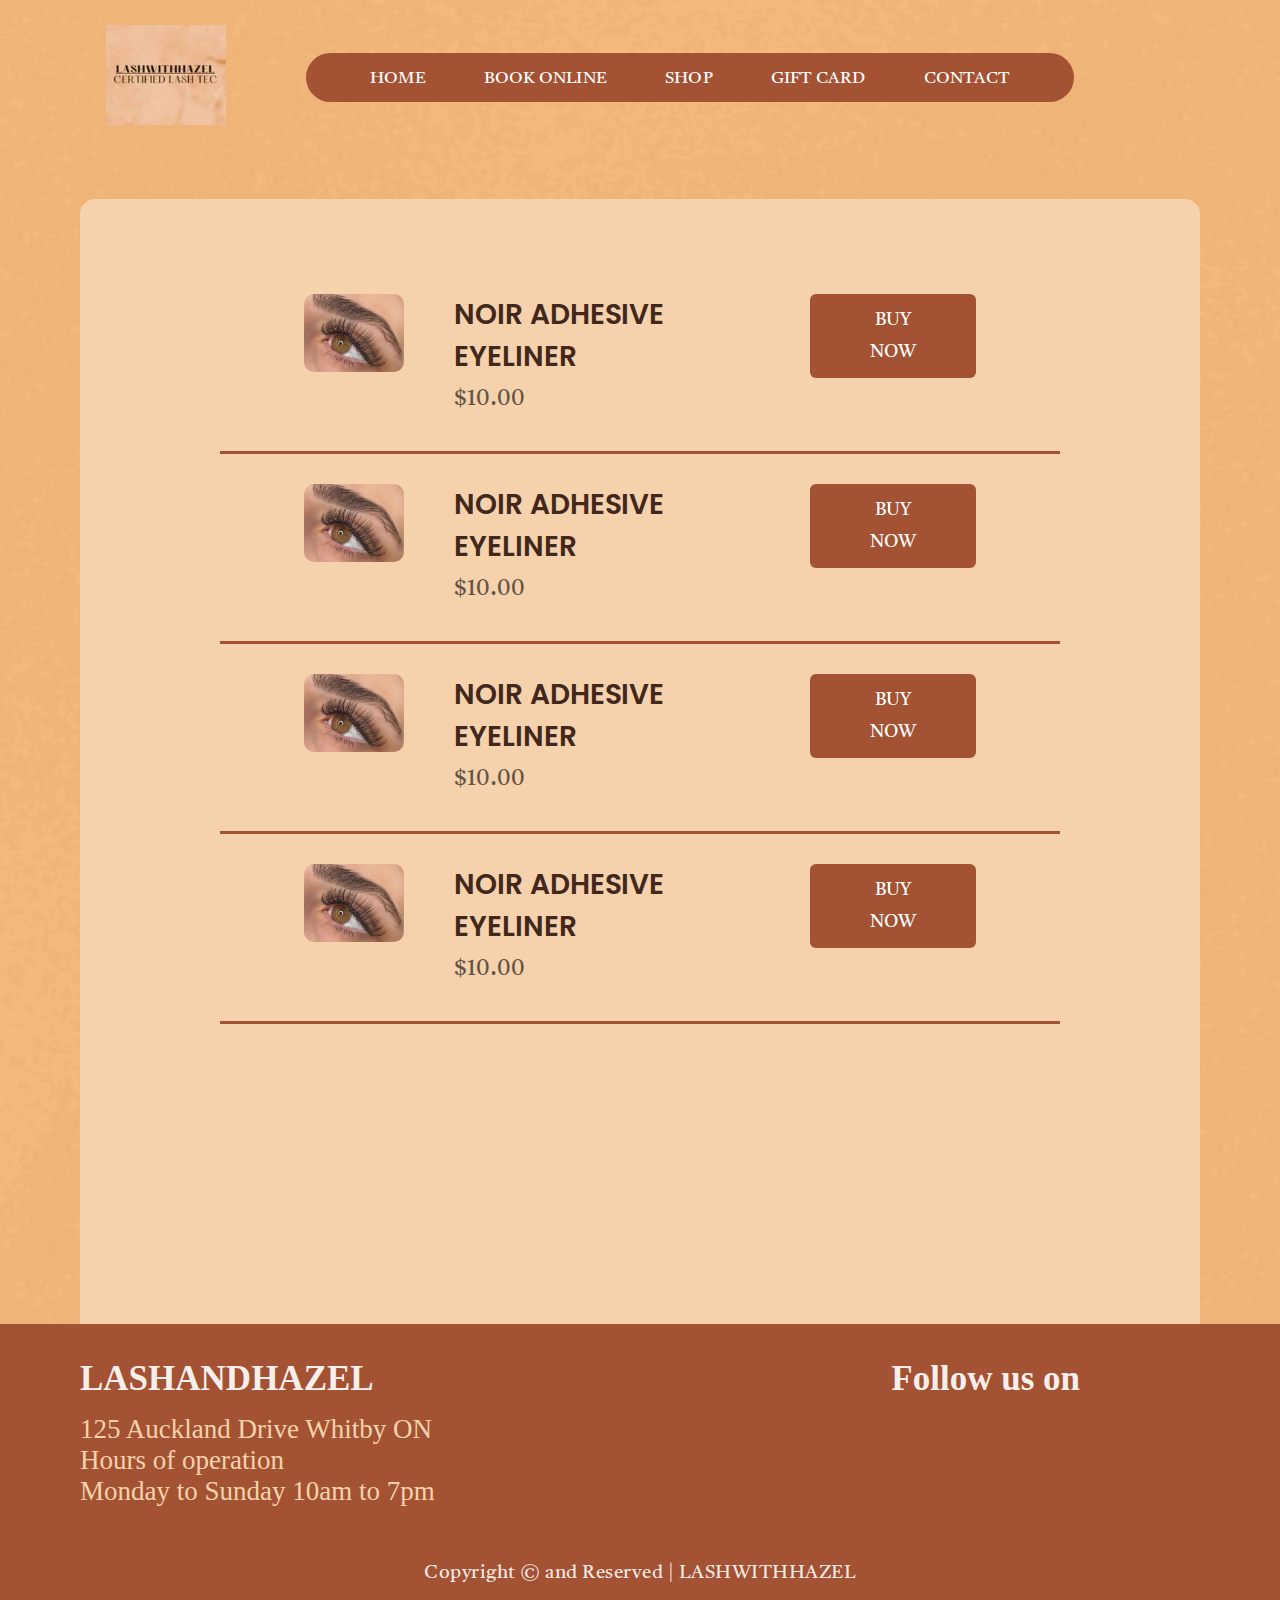
==== cart.html @ d422df28 "website is born" ====
<!DOCTYPE html>
<html lang="en">
  <head>
    <title>LASHWITHHAZEL | CERTIFIED LASH TEC</title>

    <meta charset="UTF-8" />
    <meta http-equiv="X-UA-Compatible" content="IE=edge" />
    <meta name="viewport" content="width=device-width, initial-scale=1.0" />

    <link
      rel="stylesheet"
      href="https://cdnjs.cloudflare.com/ajax/libs/font-awesome/6.2.0/css/all.min.css"
      integrity="sha512-xh6O/CkQoPOWDdYTDqeRdPCVd1SpvCA9XXcUnZS2FmJNp1coAFzvtCN9BmamE+4aHK8yyUHUSCcJHgXloTyT2A=="
      crossorigin="anonymous"
      referrerpolicy="no-referrer"
    />

    <link rel="preconnect" href="https://fonts.googleapis.com" />
    <link rel="preconnect" href="https://fonts.gstatic.com" crossorigin />
    <link
      href="https://fonts.googleapis.com/css2?family=Poppins:wght@200;300;400;500;600;700&family=Tiro+Kannada&display=swap"
      rel="stylesheet"
    />

    <link rel="stylesheet" type="text/css" href="./css/style.css" />
    <link rel="stylesheet" type="text/css" href="./css/header.css" />
    <link rel="stylesheet" type="text/css" href="./css/cart/items.css" />
    <link rel="stylesheet" type="text/css" href="./css/footer.css" />
  </head>
  <body>
    <header>
      <a href="./index.html"><img class="branding" src="./assets/branding.png" /></a>
      <nav>
        <ul>
          <li><a href="./index.html">HOME</a></li>
          <li><a href="#">BOOK ONLINE</a></li>
          <li><a href="./shop.html">SHOP</a></li>
          <li><a href="#">GIFT CARD</a></li>
          <li><a href="./index.html#contact">CONTACT</a></li>
        </ul>
      </nav>
      <div>
        <a href=""><i class="insta-ico fa-brands fa-instagram"></i></a>
        <a href="./cart.html"><i class="cart-ico fa fa-cart-shopping active"></i></a>
      </div>
    </header>
    <main id="items">
        <section>
            <h1 id="empty">Cart is empty</h1>
            <div class="item">
                <div><img src="./assets/pro1.png" alt=""></div>
                <div>
                    <h1>NOIR ADHESIVE EYELINER</h1>
                    <h2>$10.00</h2>
                </div>
                <div>
                    <button>BUY NOW</button>
                </div>
            </div>
            <div class="item">
                <div><img src="./assets/pro1.png" alt=""></div>
                <div>
                    <h1>NOIR ADHESIVE EYELINER</h1>
                    <h2>$10.00</h2>
                </div>
                <div>
                    <button>BUY NOW</button>
                </div>
            </div>
            <div class="item">
                <div><img src="./assets/pro1.png" alt=""></div>
                <div>
                    <h1>NOIR ADHESIVE EYELINER</h1>
                    <h2>$10.00</h2>
                </div>
                <div>
                    <button>BUY NOW</button>
                </div>
            </div>
            <div class="item">
                <div><img src="./assets/pro1.png" alt=""></div>
                <div>
                    <h1>NOIR ADHESIVE EYELINER</h1>
                    <h2>$10.00</h2>
                </div>
                <div>
                    <button>BUY NOW</button>
                </div>
            </div>
        </section>
    </main>
    <footer>
        <section>
            <div>
                <h1>LASHANDHAZEL</h1>
                <p>125 Auckland Drive Whitby ON <br>
                  Hours of operation <br>
                  Monday to Sunday 10am to 7pm</p>
            </div>
            <div>
              <h1>Follow us on</h1>
              <a href=""><i class="fa-brands fa-instagram"></i></a>
            </div>
        </section>
        <h1 class="copyright">Copyright © and Reserved | LASHWITHHAZEL</h1>
    </footer>
    <script src="./js/cart.js"></script>
  </body>
</html>
---- css/style.css ----
* {
	margin: 0;
	padding: 0;
}

html {
	scroll-behavior: smooth;
}

body {
	background-color: #F4B87A;
	background-image: url("../assets/main-bg.png");
}
---- css/header.css ----
header {
	display: flex;
	justify-content: center;
	align-items: center;
	margin-top: 25px;
}

header .branding {
	width: 120px;
	height: 100px;
	margin-right: 80px;
}

header nav {
	width: 60%;
	padding: 11px 35px;
	padding-bottom: 8px;
	background-color: #A35233;
	border-radius: 50px;
	box-sizing: border-box;
	font-family: 'Tiro Kannada';
}

header nav .active-itm {
	text-decoration: underline;
	text-underline-offset: 6px;
}

header nav ul {
	display: flex;
	list-style-type: none;
	justify-content: space-around;
}

header nav a {
	color: white;
	text-decoration: none;
	font-size: 17px;
	transition: 0.3s;
	letter-spacing: 0.2px;
}

header nav a:hover {
	text-decoration: underline;
	text-underline-offset: 6px;
	letter-spacing: 1px;
}

header .insta-ico, header .cart-ico {
	font-size: 29px;
	color: #A35233;
	transition: 0.3s;
}

header .insta-ico {
	margin: 0 50px;
}

header .insta-ico:hover, header .cart-ico:hover {
	color: #5b3726;
}
---- css/cart/items.css ----
#empty {
    text-align: center;
    color: #42281C;
    font-size: 27px;
    font-weight: 100;
    display: none;
}

i.active {
    color: #5b3726;
}

main#items {
    padding: 70px 80px;
    padding-bottom: 0;
}

main#items section {
    background-color: #F6D2AC;
    border-radius: 15px 15px 0 0;
    padding: 65px 140px;
    padding-bottom: 300px;
}

main#items div.item {
    display: flex;
    justify-content: center;
    padding: 30px 10%;
    border-bottom: 3px solid #A35233;
}

div.item div:nth-child(2) {
    margin-right: 100px;
    margin-left: 50px;
}

div.item img {
    width: 100px;
    border-radius: 10px;
}

div.item h1 {
    font-family: 'Poppins', sans-serif;
    font-size: 28px;
    font-weight: 600;
    color: #42281C;
}

div.item h2 {
    font-family: 'Tiro Kannada';
    font-size: 24px;
    opacity: 0.6;
    font-weight: 100;
}

div.item button {
    padding: 10px 60px;
    font-size: 18px;
    font-family: 'Tiro Kannada';
    background-color: #A35233;
    color: white;
    border: none;
    border-radius: 6px;
    transition: 0.5s ease-out;
}

div.item button:hover {
    background-color: #8c3e1d;
    padding: 10px 70px;
    cursor: pointer;
}
---- css/footer.css ----
footer {
	padding: 35px 80px;
	padding-bottom: 9px;
	background-color: #A35233;
}

footer section {
	display: flex;
	justify-content: space-between;
	padding-bottom: 50px;
}

footer section h1 {
	font-size: 35px;
	color: rgba(255, 255, 255, 0.93);
	margin-bottom: 15px;
	font-weight: 700;
	/* -webkit-text-stroke: 0.3px white;
	letter-spacing: 0.5px; */
}

footer section p {
	font-size: 27px;
	color: #F6D2AC;	
	font-weight: 100;
}

footer section div:nth-child(2) {
	padding-right: 120px;
}

footer section a {
	color: #F6D2AC;
	font-size: 35px;
	transition: 0.3s;
}

footer section a:hover {
	color: #6a3f2b;
}

footer .copyright {
	font-size: 19px;
	color: rgba(255, 255, 255, 0.89);
	font-family: 'Tiro Kannada', sans-serif;
	font-weight: 500;
	text-align: center;
	letter-spacing: .5px;
}
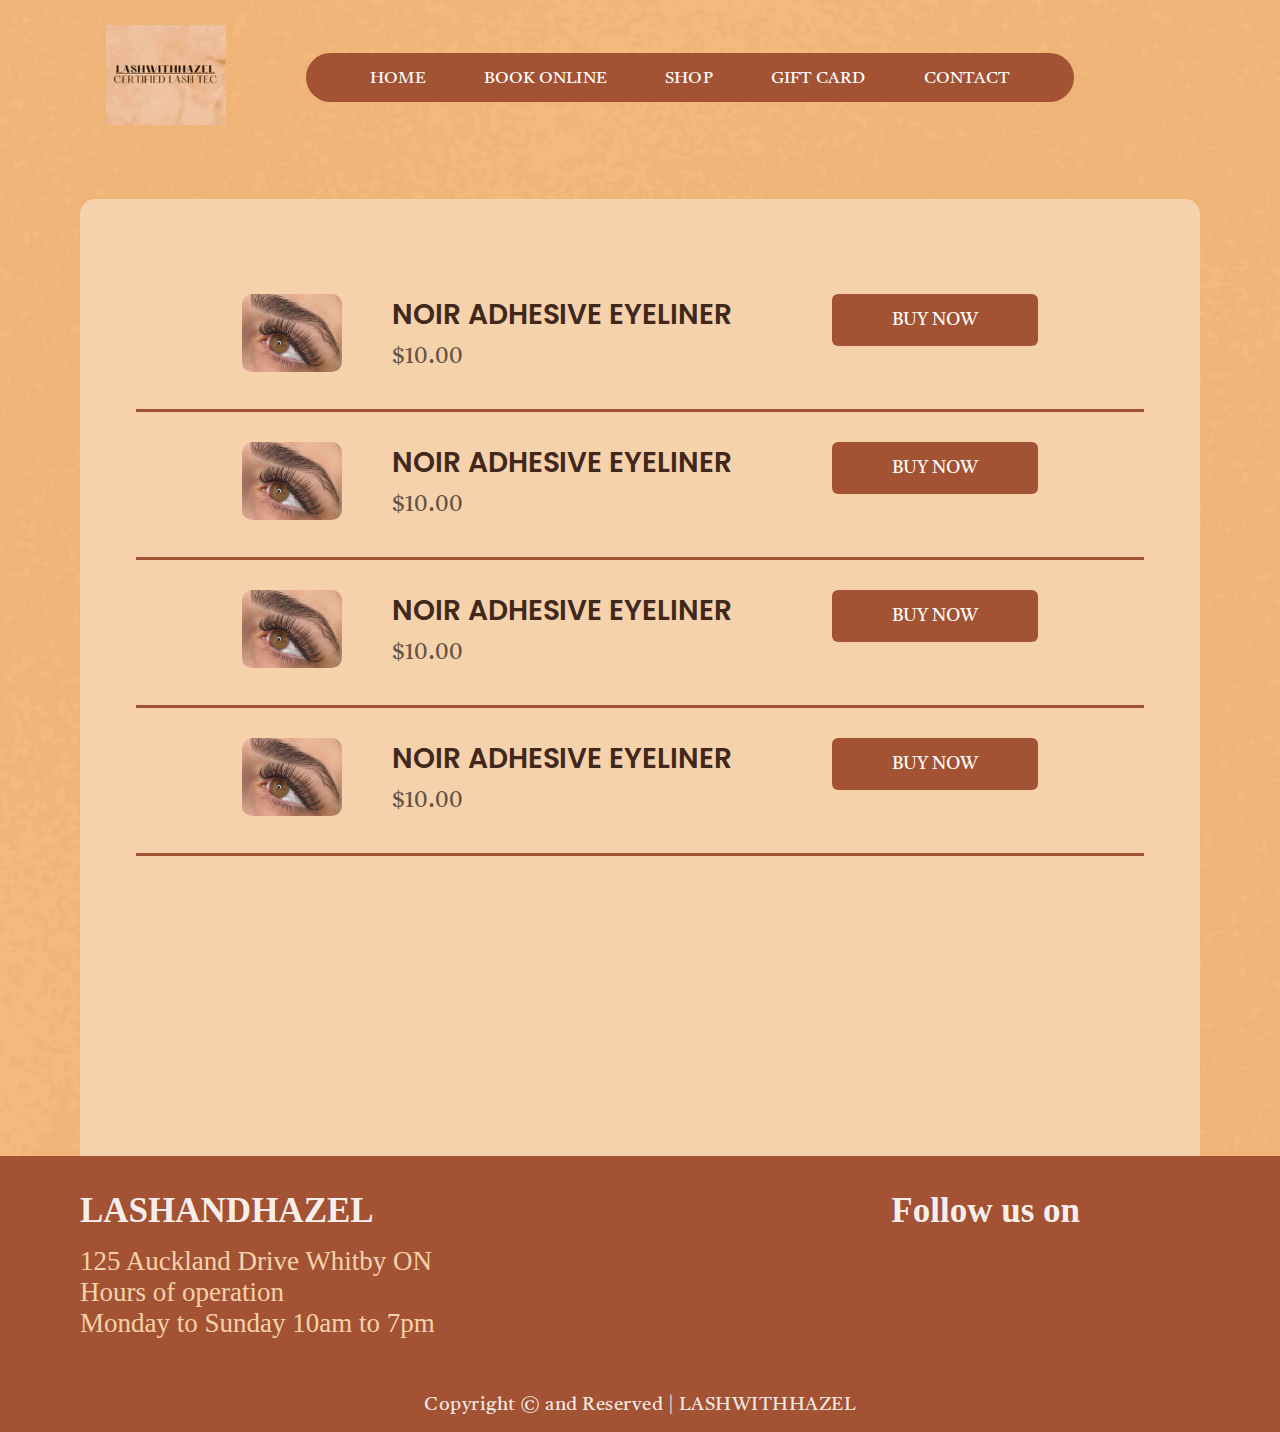
==== commit a32c4373: "adding reponsiveness" ====
--- a/cart.html
+++ b/cart.html
@@ -29,7 +29,10 @@
   </head>
   <body>
     <header>
-      <a href="./index.html"><img class="branding" src="./assets/branding.png" /></a>
+      <section>
+        <a href="./index.html"><img class="branding" src="./assets/branding.png" /></a>
+        <i class="burger fa-solid fa-bars"></i>
+      </section>
       <nav>
         <ul>
           <li><a href="./index.html">HOME</a></li>
@@ -43,6 +46,14 @@
         <a href=""><i class="insta-ico fa-brands fa-instagram"></i></a>
         <a href="./cart.html"><i class="cart-ico fa fa-cart-shopping active"></i></a>
       </div>
+      <ul class="dropdown">
+        <a href="./index.html"><li class="drop-itm1">HOME</li></a>
+        <a href="#"><li class="drop-itm2">BOOK ONLINE</li></a>
+        <a href="./shop.html"><li class="drop-itm3">SHOP</li></a>
+        <a href="#"><li class="drop-itm4">GIFT CARD</li></a>
+        <a href="./index.html#contact"><li class="drop-itm5">CONTACT</li></a>
+        <a href="./cart.html"><li class="drop-itm6 active-itm">CART</li></a>
+      </ul>
     </header>
     <main id="items">
         <section>
@@ -105,5 +116,6 @@
         <h1 class="copyright">Copyright © and Reserved | LASHWITHHAZEL</h1>
     </footer>
     <script src="./js/cart.js"></script>
+    <script src="./js/nav.js"></script>
   </body>
 </html>
--- a/css/header.css
+++ b/css/header.css
@@ -9,6 +9,14 @@
 	width: 120px;
 	height: 100px;
 	margin-right: 80px;
+}
+
+header ul.dropdown {
+	display: none;
+}
+
+header ul.dropdown.active {
+	display: unset;
 }
 
 header nav {
@@ -58,4 +66,151 @@
 
 header .insta-ico:hover, header .cart-ico:hover {
 	color: #5b3726;
+}
+
+header div {
+	display: flex;
+	justify-content: space-between;
+}
+
+header .burger {
+	color: #F6D2AC;
+	font-size: 27px;
+	cursor: pointer;
+	display: none;
+}
+
+@media (max-width: 1000px) {
+	header {
+		padding: 0 30px;
+	}
+
+	header .branding {
+		width: 100px;
+		height: 85px;
+		margin-right: 40px;
+	}
+
+	header nav {
+		width: 70%;
+	}
+
+	header .insta-ico {
+		margin: 0 25px;
+	}
+}
+
+@media (max-width: 840px) {
+	header {
+		flex-direction: column;
+	}
+
+	header .branding {
+		margin-right: 0;
+		margin-bottom: 20px;
+	}
+
+	header .insta-ico, header .cart-ico {
+		display: none;
+	}
+
+	header nav {
+		width: 100%;
+	}
+}
+
+@media (max-width: 600px) {
+	header {
+		background-color: #A35233;
+		margin-top: 0;
+		padding: 0 0;
+	}
+	
+	header section {
+		width: 100%;
+		display: flex;
+		justify-content: space-between;
+		align-items: center;
+		padding: 10px 40px;
+		box-sizing: border-box;
+	}
+
+	header .branding {
+		width: 80px;
+		height: 70px;
+		margin-bottom: 0;
+	}
+
+	header nav {
+		display: none;
+	}
+
+	header .burger {
+		display: unset;
+	}
+
+	header ul.dropdown {
+		list-style-type: none;
+		padding: 10px 0;
+		width: 100%;
+		transform-origin: top;
+		animation: drop 300ms ease-in forwards;
+	}
+
+	.drop-itm1, .drop-itm2,
+	.drop-itm3, .drop-itm4,
+	.drop-itm5, .drop-itm6 {
+		animation: down 800ms ease-in-out forwards;
+  		transform-origin: top center;
+	}
+
+	@keyframes down {
+		0% {
+			transform: scaleY(0);
+		}
+		80% {
+			transform: scaleY(1.1);
+		}
+		100% {
+			transform: scaleY(1);
+		}
+	}
+
+	@keyframes drop {
+		0% {
+			height: 0;
+		}
+		80% {
+			height: 420px;
+		}
+		100% {
+			height: auto;
+		}
+	}
+
+	header ul.dropdown li {
+		width: 100%;
+		text-align: right;
+		padding: 20px 40px;
+		font-size: 20px;
+		font-family: 'Poppins';
+		color: #F6D2AC;
+		box-sizing: border-box;
+		transition: 0.3s;
+	}
+
+	header ul.dropdown li.active-itm {
+		background-color: #F6D2AC;
+		color: #5b3726;
+	}
+
+	header ul.dropdown li:hover {
+		background-color: #F6D2AC;
+		color: #5b3726;
+	}
+
+	header ul.dropdown a {
+		color: inherit;
+		text-decoration: none;
+	}
 }--- a/css/cart/items.css
+++ b/css/cart/items.css
@@ -68,4 +68,95 @@
     background-color: #8c3e1d;
     padding: 10px 70px;
     cursor: pointer;
+}
+
+@media (max-width: 1433px) {
+    main#items section {
+        padding: 65px 5%;
+        padding-bottom: 300px;
+    }
+}
+
+@media (max-width: 1266px) {
+    main#items div.item {
+        padding: 25px 2%;
+    }
+}
+
+@media (max-width: 1130px) {
+    div.item div:nth-child(2) {
+        margin-right: 50px;
+        margin-left: 35px;
+    }
+
+    main#items section {
+        padding: 35px 5%;
+        padding-bottom: 200px;
+    }
+
+    div.item h1 {
+        font-size: 24px;
+    }
+
+    div.item h2 {
+        font-size: 20px;
+    }
+
+    div.item button {
+        padding: 6px 40px;
+        font-size: 16px;
+    }
+
+    div.item button:hover {
+        padding: 6px 50px;
+    }
+}
+
+@media (max-width: 920px) {
+    div.item div:nth-child(2) {
+        margin-right: 20px;
+        width: 200px;
+    }
+
+    div.item button {
+        padding: 5px 30px;
+        font-size: 14px;
+    }
+
+    div.item button:hover {
+        padding: 6px 38px;
+    }
+}
+
+@media (max-width: 740px) {
+    main#items div.item {
+        flex-wrap: wrap;
+        row-gap: 20px;
+        column-gap: 15px;
+    }
+
+    div.item div:nth-child(2) {
+        margin-right: 0;
+    }
+}
+
+@media (max-width: 575px) {
+    main#items {
+        padding: 50px 30px;
+        padding-bottom: 0;
+    }
+
+    main#items div.item {
+        padding: 40px 5%;
+        text-align: center;
+    }
+
+    div.item img {
+        width: 150px;
+    }
+
+    div.item div:nth-child(2) {
+        margin-left: 0;
+        width: 100%;
+    }
 }--- a/css/footer.css
+++ b/css/footer.css
@@ -46,4 +46,45 @@
 	font-weight: 500;
 	text-align: center;
 	letter-spacing: .5px;
+}
+
+@media (max-width: 950px) {
+	footer {
+		padding: 35px;
+	}
+
+	footer section {
+		flex-direction: column;
+		text-align: center;
+		gap: 50px;
+	}
+
+	footer section div:nth-child(2) {
+		padding-right: 0;
+		text-transform: uppercase;
+	}
+	
+	footer section div:nth-child(2) h1 {
+		font-size: 25px;
+	}
+}
+
+@media (max-width: 500px) {
+	footer section h1 {
+		font-size: 30px;
+	}
+
+	footer section p {
+		font-size: 20px;
+	}
+
+	footer .copyright {
+		font-size: 15px;
+	}
+}
+
+@media (max-width: 380px) {
+	footer {
+		padding: 20px;
+	}
 }